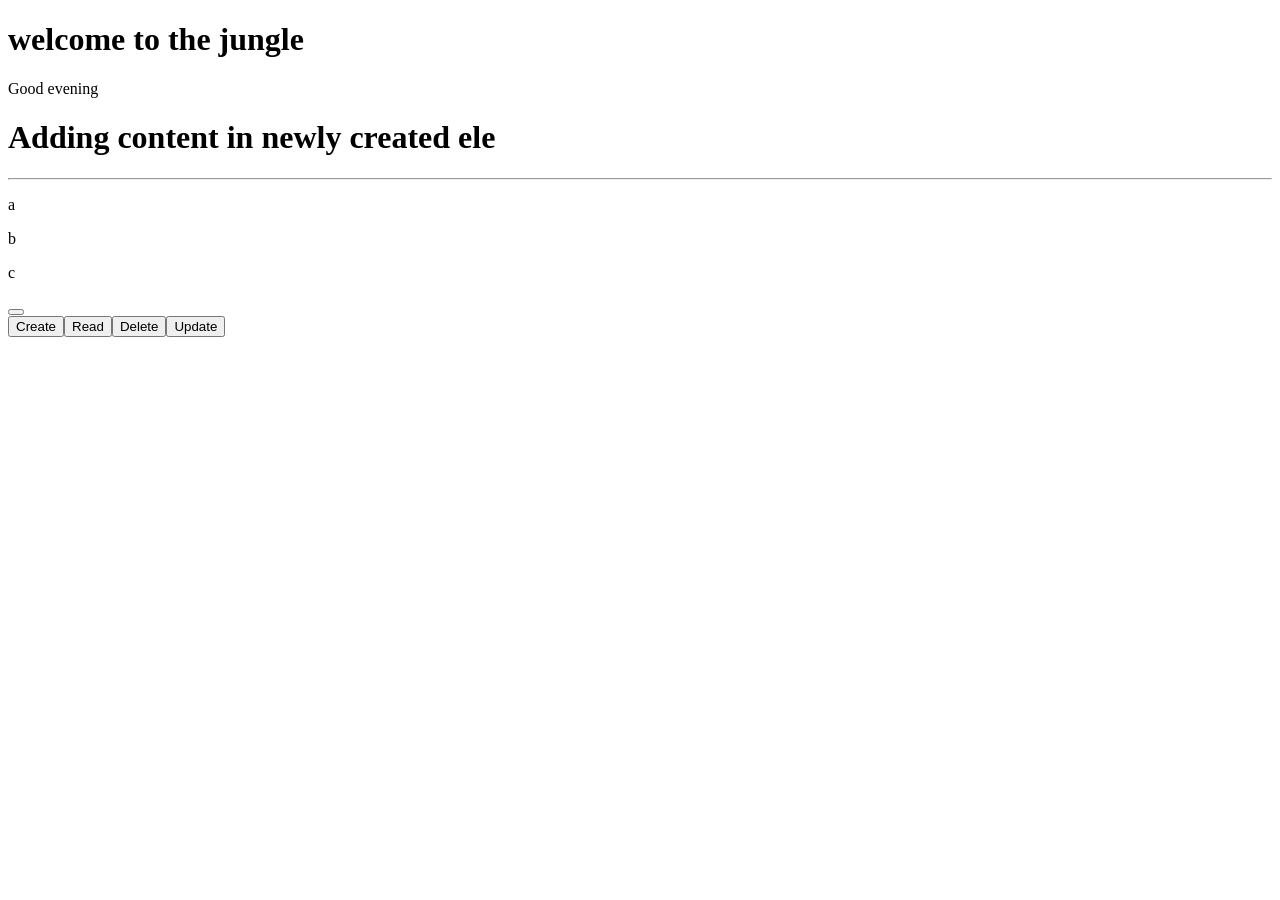
==== JAVASCRIPT/JS-5/index.html @ 2630ae2e "JS5" ====
<!DOCTYPE html>
<html lang="en">
<head>
    <meta charset="UTF-8">
    <meta name="viewport" content="width=device-width, initial-scale=1.0">
    <title>Document</title>
</head>
<body>
    <h1 id="ele1">Hello Ji</h1>
    <p id="ele2">Good morning</p>
    <div id="ele3"></div>
    <!-- when button is clicked using the onclick propert it wall call the specified function 
     it will call function form js and print the value in console-->
    <button onclick="fun_name()"></button>
    <div id="container">
    <button onclick="create()">Create</button><button onclick="read()">Read</button><button onclick="del()">Delete</button><button onclick="update()">Update</button>
    </div>
    <script src="dom.js"></script>
</body>
</html>
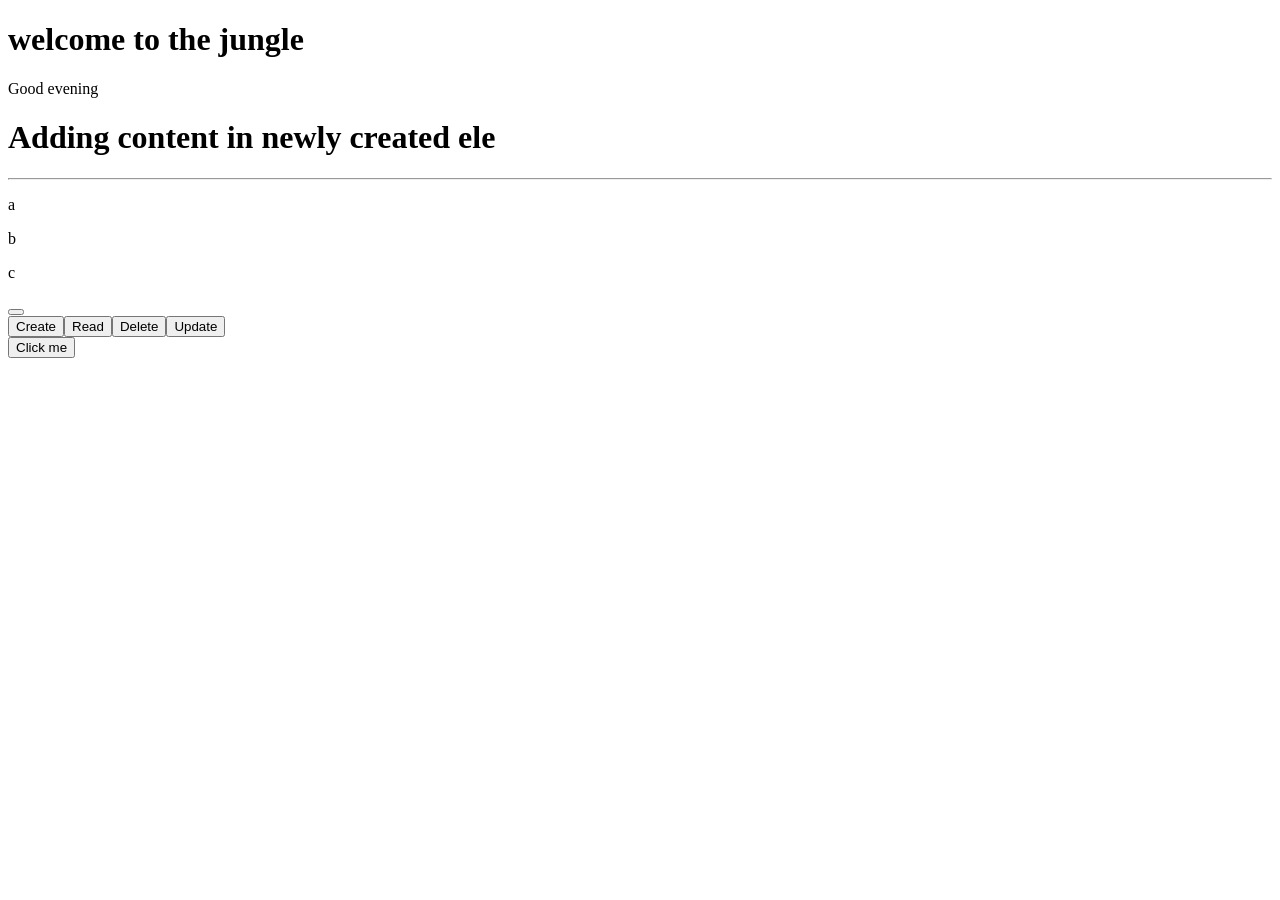
==== commit b900ff42: "node" ====
--- a/JAVASCRIPT/JS-5/index.html
+++ b/JAVASCRIPT/JS-5/index.html
@@ -15,6 +15,8 @@
     <div id="container">
     <button onclick="create()">Create</button><button onclick="read()">Read</button><button onclick="del()">Delete</button><button onclick="update()">Update</button>
     </div>
+
+    <button id="btm" onclick="cl()">Click me</button>
     <script src="dom.js"></script>
 </body>
 </html>
